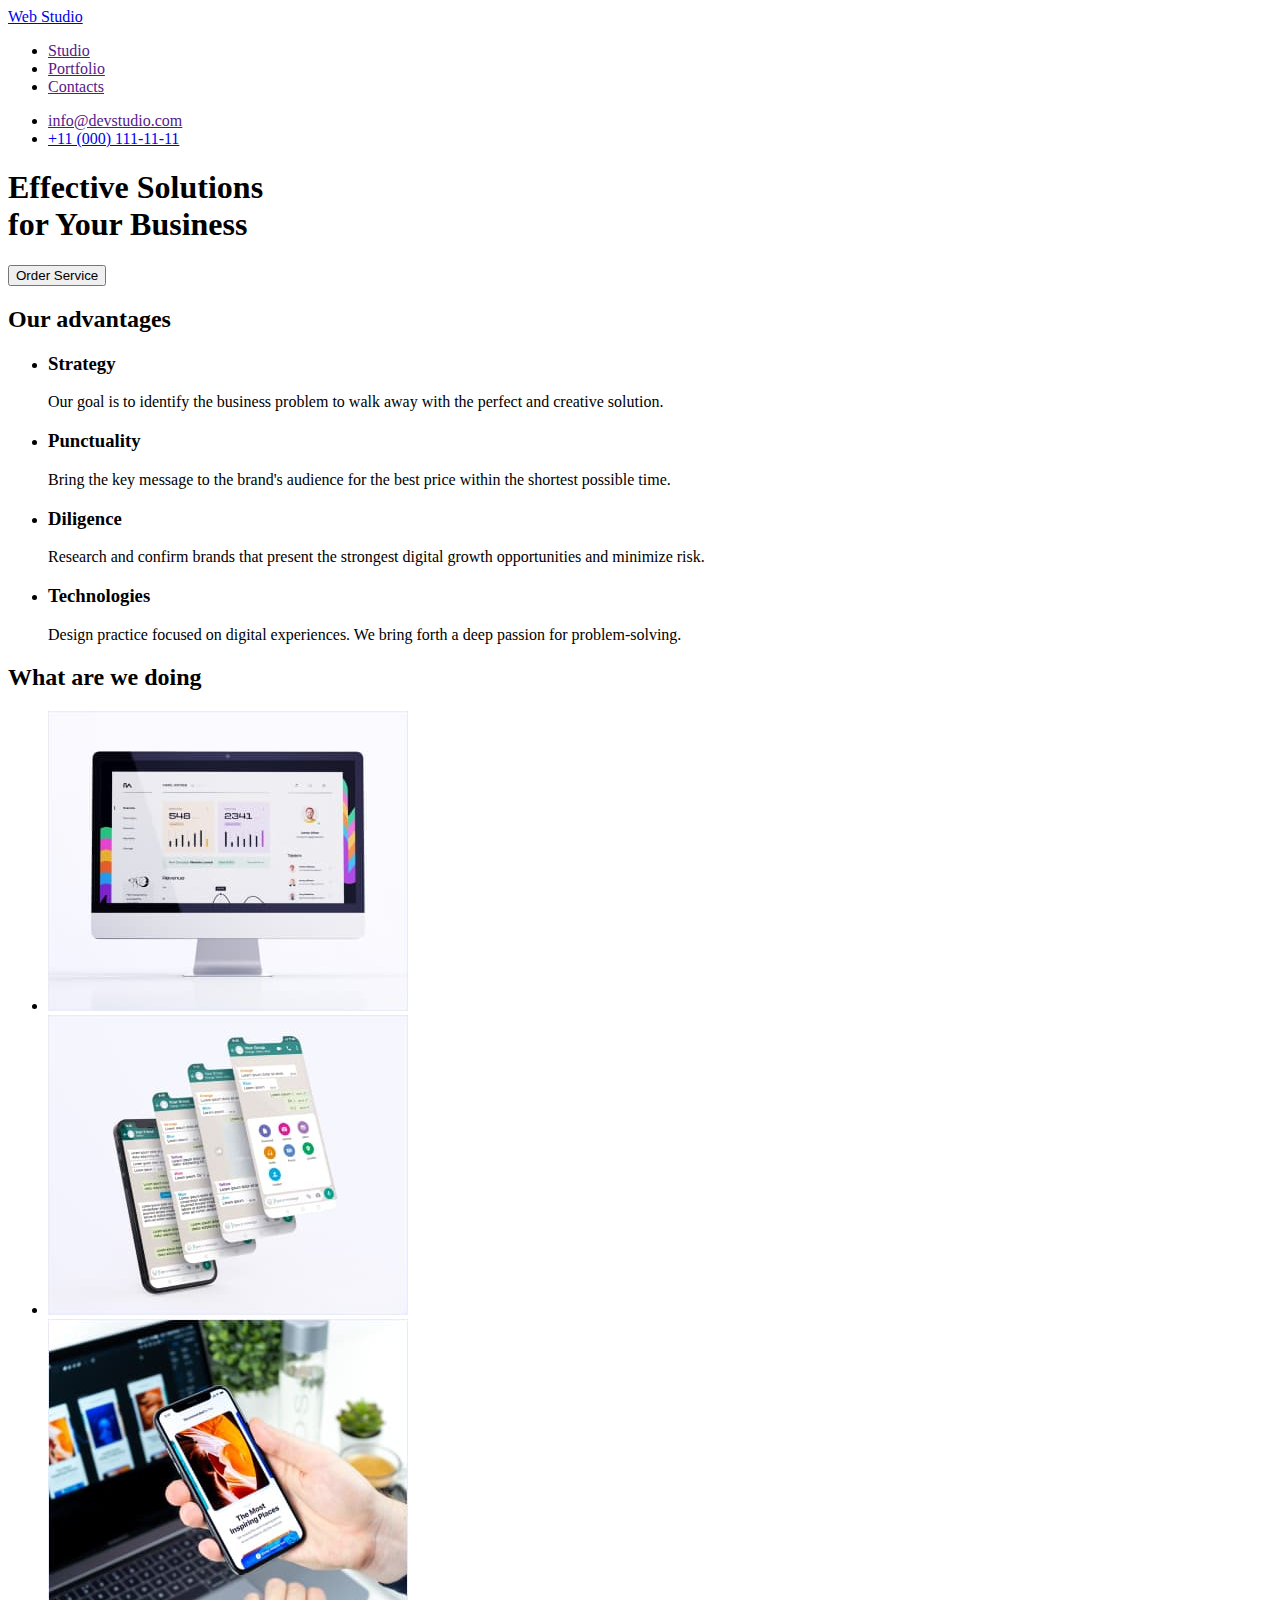
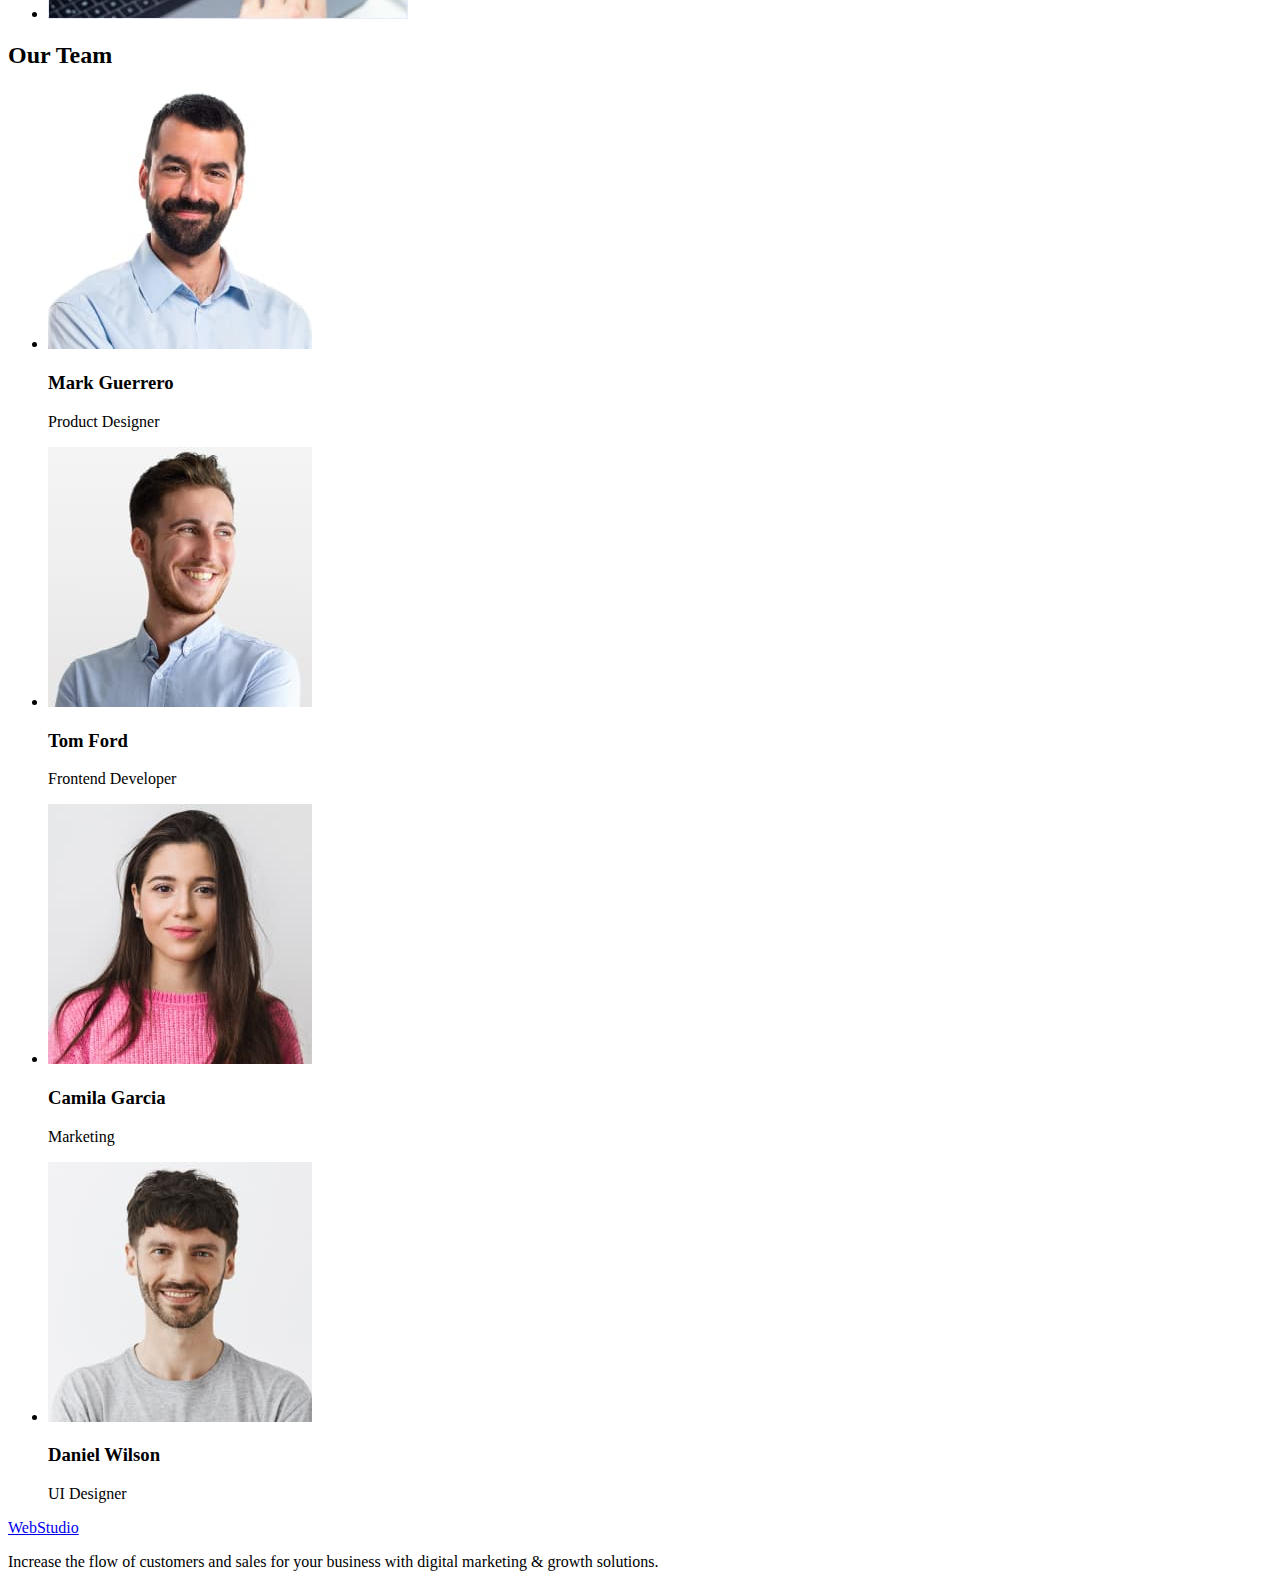
==== index.html @ 2de15fde "sumerry" ====
<!DOCTYPE html>
<html lang="en">
<head>
    <meta charset="UTF-8">
    <meta http-equiv="X-UA-Compatible" content="IE=edge">
    <meta name="viewport" content="width=device-width, initial-scale=1.0">
    <title>Document</title>
</head>
<body>
    <!--Шапка сайта-->
    <header>
        <nav>
            <a href="/">Web Studio</a>
            <ul>
                <li><a href="">Studio</a></li>
                <li><a href="">Portfolio</a></li>
                <li><a href="">Contacts</a></li>
            </ul>
        </nav>
            <ul>
                <li><a href="">info@devstudio.com</a></li>
                <li><a href="tel:+110001111111">+11 (000) 111-11-11</a></li>
            </ul>
    </header>
    <!--Герой-->
    <main>
        <section>
            <h1>Effective Solutions <br> for Your Business</h1>
            <button type="button">Order Service</button>
        </section>
            <!--Наші переваги-->
        <section>
            <h2>Our advantages</h2>
            <ul>
                <li>
                    <h3>Strategy</h3>
                    <p>Our goal is to identify the business
                    problem to walk away with the perfect and creative solution.</p>
                </li>
                <li>
                    <h3>Punctuality</h3>
                    <p>Bring the key message to the brand's audience for the best price within the shortest possible time.</p>
                </li>
                <li>
                    <h3>Diligence</h3>
                    <p>Research and confirm brands that present the strongest digital growth opportunities and minimize risk.</p>
                </li>
                <li>
                    <h3>Technologies</h3>
                    <p>Design practice focused on digital experiences. We bring forth a deep passion for problem-solving.</p>
                </li>
            </ul>
        </section>
        <!--Що ми робимо-->
        <section>
            <h2>What are we doing</h2>
            <ul>
                <li>
                    <a href=""><img src="./img/rectangle_1.jpg" alt="web site" width="360"></a>
                </li>
                <li>
                    <a href=""><img src="./img/rectangle_2.jpg" alt="mobile application" width="360"></a>    
                </li>
                <li>
                    <a href=""><img src="./img/rectangle_3.jpg" alt="website adaptation" width="360"></a>
                </li>
            </ul>
            
        </section>
        <!--Наша команда-->
        <section>
            <h2>Our Team</h2>
            <ul>
                <li>
                    <img src="./img/teamcard_1.jpg" alt="Mark Guerrero Product Designer" width="264">
                    <h3>Mark Guerrero</h3>
                    <p>Product Designer</p>
                </li>
                <li>
                    <img src="./img/teamcard_2.jpg" alt="Tom Ford Frontend Developer" width="264">
                    <h3>Tom Ford</h3>
                    <p>Frontend Developer</p>
                </li>
                <li>
                    <img src="./img/teamcard_3.jpg" alt="Camila Garcia Marketing" width="264">
                    <h3>Camila Garcia</h3>
                    <p>Marketing</p>
                </li>
                <li>
                    <img src="./img/teamcard_4.jpg" alt="Daniel Wilson UI Designer" width="264">
                    <h3>Daniel Wilson</h3>
                    <p>UI Designer</p>
                </li>
            </ul>
        </section>
    </main>
    <!--Футер-->
    <footer>
        <a href="/">WebStudio</a>
        <p>Increase the flow of customers and sales for your business with digital marketing & growth solutions.</p>
    </footer>
</body>
</html>
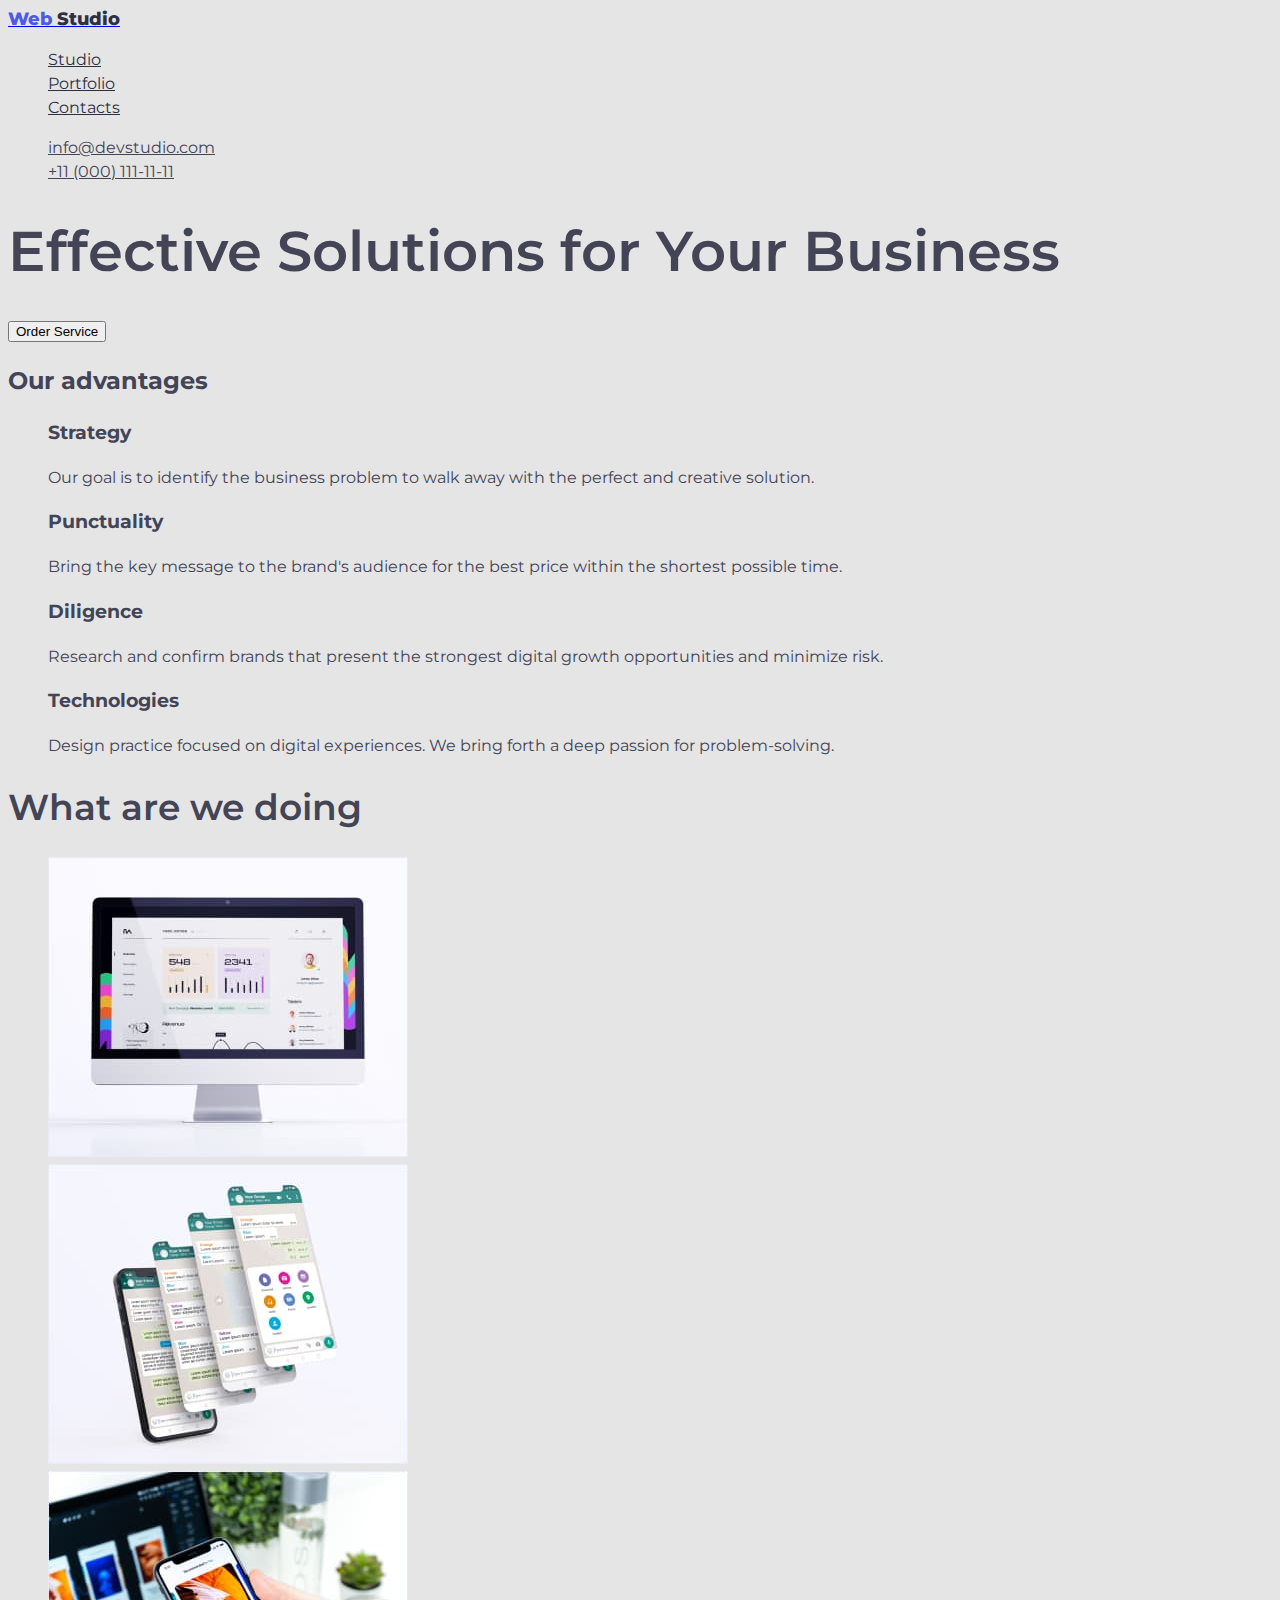
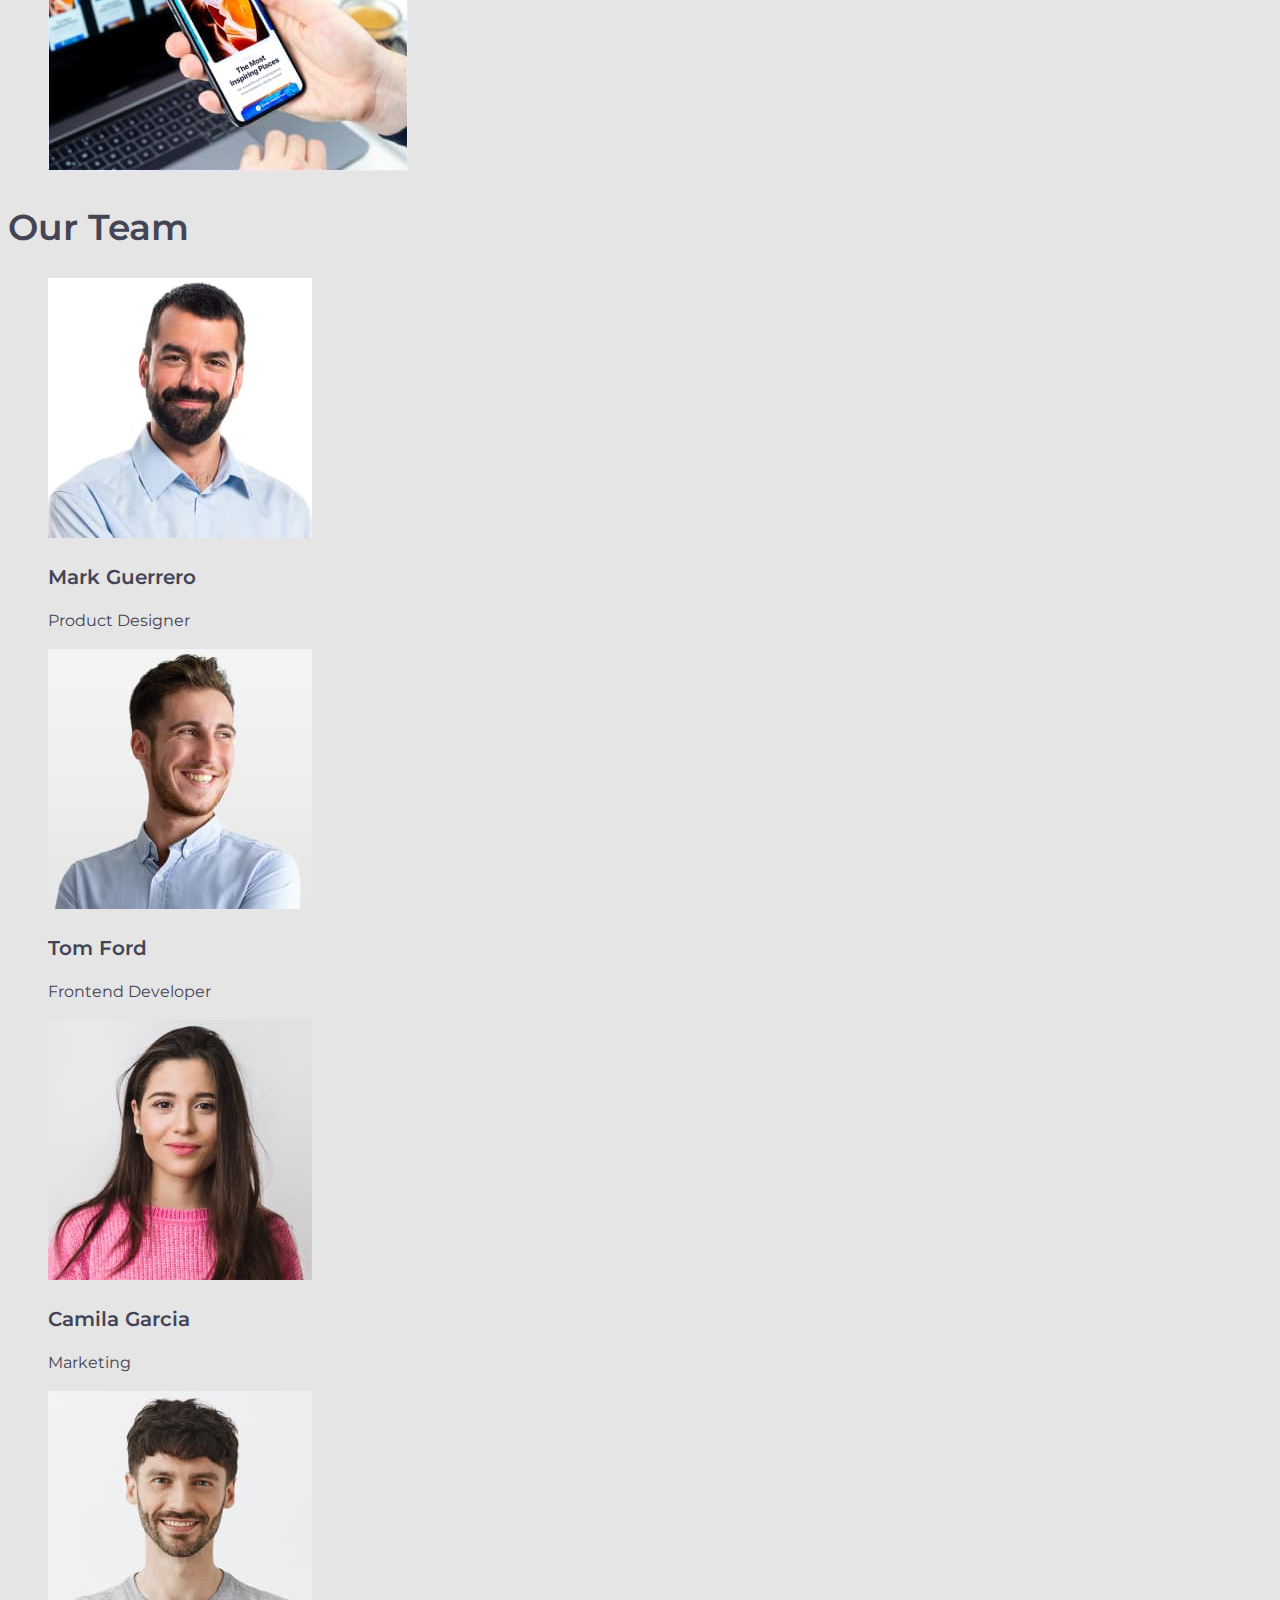
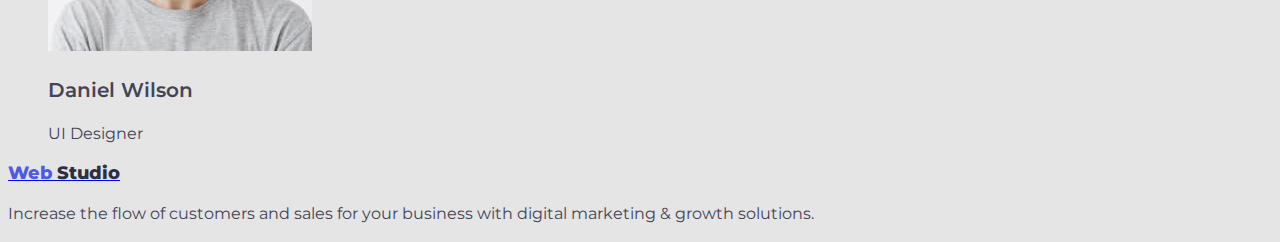
==== commit 76d6b087: "Finish" ====
--- a/index.html
+++ b/index.html
@@ -5,28 +5,36 @@
     <meta http-equiv="X-UA-Compatible" content="IE=edge">
     <meta name="viewport" content="width=device-width, initial-scale=1.0">
     <title>Document</title>
+    <link rel="preconnect" href="https://fonts.googleapis.com">
+    <link rel="preconnect" href="https://fonts.gstatic.com" crossorigin>
+    <link href="https://fonts.googleapis.com/css2?family=Montserrat:ital,wght@0,500;0,600;1,400&display=swap" rel="stylesheet">
+    <link rel="stylesheet" href="./css/styles.css"/>
+    
 </head>
-<body>
+<body class="page">
     <!--Шапка сайта-->
     <header>
         <nav>
-            <a href="/">Web Studio</a>
-            <ul>
-                <li><a href="">Studio</a></li>
-                <li><a href="">Portfolio</a></li>
-                <li><a href="">Contacts</a></li>
+            <a href="index.html">
+                <span class="logo-accent">Web</span>
+                <span class="logo">Studio</span>
+            </a>
+            <ul class="site-nav list">
+                <li><a href="" class="link">Studio</a></li>
+                <li><a href="./portfolio.html" class="link">Portfolio</a></li>
+                <li><a href="" class="link">Contacts</a></li>
             </ul>
         </nav>
-            <ul>
-                <li><a href="">info@devstudio.com</a></li>
-                <li><a href="tel:+110001111111">+11 (000) 111-11-11</a></li>
+            <ul class="auth-nav list">
+                <li><a href="" class="link">info@devstudio.com</a></li>
+                <li><a href="tel:+110001111111" class="link">+11 (000) 111-11-11</a></li>
             </ul>
     </header>
     <!--Герой-->
     <main>
         <section>
-            <h1>Effective Solutions <br> for Your Business</h1>
-            <button type="button">Order Service</button>
+            <h1 class="heading">Effective Solutions for Your Business</h1>
+            <button class="button" type="button">Order Service</button>
         </section>
             <!--Наші переваги-->
         <section>
@@ -53,7 +61,7 @@
         </section>
         <!--Що ми робимо-->
         <section>
-            <h2>What are we doing</h2>
+            <h2 class="second-heading">What are we doing</h2>
             <ul>
                 <li>
                     <a href=""><img src="./img/rectangle_1.jpg" alt="web site" width="360"></a>
@@ -69,26 +77,26 @@
         </section>
         <!--Наша команда-->
         <section>
-            <h2>Our Team</h2>
+            <h2 class="second-heading">Our Team</h2>
             <ul>
                 <li>
                     <img src="./img/teamcard_1.jpg" alt="Mark Guerrero Product Designer" width="264">
-                    <h3>Mark Guerrero</h3>
+                    <h3 class="third-heading">Mark Guerrero</h3>
                     <p>Product Designer</p>
                 </li>
                 <li>
                     <img src="./img/teamcard_2.jpg" alt="Tom Ford Frontend Developer" width="264">
-                    <h3>Tom Ford</h3>
+                    <h3 class="third-heading">Tom Ford</h3>
                     <p>Frontend Developer</p>
                 </li>
                 <li>
                     <img src="./img/teamcard_3.jpg" alt="Camila Garcia Marketing" width="264">
-                    <h3>Camila Garcia</h3>
+                    <h3 class="third-heading">Camila Garcia</h3>
                     <p>Marketing</p>
                 </li>
                 <li>
                     <img src="./img/teamcard_4.jpg" alt="Daniel Wilson UI Designer" width="264">
-                    <h3>Daniel Wilson</h3>
+                    <h3 class="third-heading">Daniel Wilson</h3>
                     <p>UI Designer</p>
                 </li>
             </ul>
@@ -96,7 +104,10 @@
     </main>
     <!--Футер-->
     <footer>
-        <a href="/">WebStudio</a>
+        <a href="index.html">
+            <span class="logo-futer-accent">Web</span>
+            <span class="logo-futer">Studio</span>
+        </a>
         <p>Increase the flow of customers and sales for your business with digital marketing & growth solutions.</p>
     </footer>
 </body>
--- a/css/styles.css
+++ b/css/styles.css
@@ -0,0 +1,98 @@
+
+/* основний колір тексту #434455 */
+/* додатковий колір шрифту #2E2F42  */
+/* акцентний колір #4D5AE5 */
+/* білий #FFFFFF */
+/* backgraund #E5E5E5 */
+
+:root{
+    --primery-text-color: #434455;
+    --title-text-color: #2E2F42;
+    --accent-color: #4D5AE5;
+    --primery-white-color: #FFFFFF;
+}
+
+
+.page{
+    background-color: #E5E5E5;
+    color: #434455;
+    font-family: 'Montserrat', 'Roboto', sans-serif;
+    font-weight: 400;
+    font-size: 16px;
+    line-height: 1.5;
+}
+
+ul{
+    list-style: none;
+}
+.logo-accent{
+    color: #4D5AE5;
+    font-weight: 800;
+    font-size: 18px;
+    line-height: 1.33;
+}
+.logo{
+    color: var(--title-text-color);
+    font-weight: 800;
+    font-size: 18px;    
+    line-height: 1.33;
+}
+
+/* site-nav */
+
+.site-nav a {
+    color: var(--title-text-color);
+}
+.site-nav .link:hover, .site-nav.focus {
+    color: var(--accent-color);
+}
+.auth-nav a {
+    color: var(--primery-text-color);
+}   
+.auth-nav .link:hover, .link:focus {
+    color: var(--accent-color);
+}
+
+.site-nav
+.link:hover, .link:focus {
+    color: var(--accent-color);
+}
+.button{
+    cursor: pointer;
+}
+
+.button:hover, button:focus{
+    color: var(--accent-color);
+}
+
+.heading{
+    font-weight: 600;
+    font-size: 56px;
+    line-height: 1.07;
+}
+.second-heading{
+    font-weight: 600;
+    font-size: 36px;
+    line-height: 1.1;
+}
+
+.third-heading{
+    font-weight: 600;
+    font-size: 20px;
+    line-height: 1.2;  
+}
+.logo-futer{
+    color: var(--title-text-color);
+    font-weight: 800;
+    font-size: 18px;    
+    line-height: 1.17;
+}
+.logo-futer-accent{
+    color: #4D5AE5;
+    font-weight: 800;
+    font-size: 18px;    
+    line-height: 1.17;
+}
+
+
+    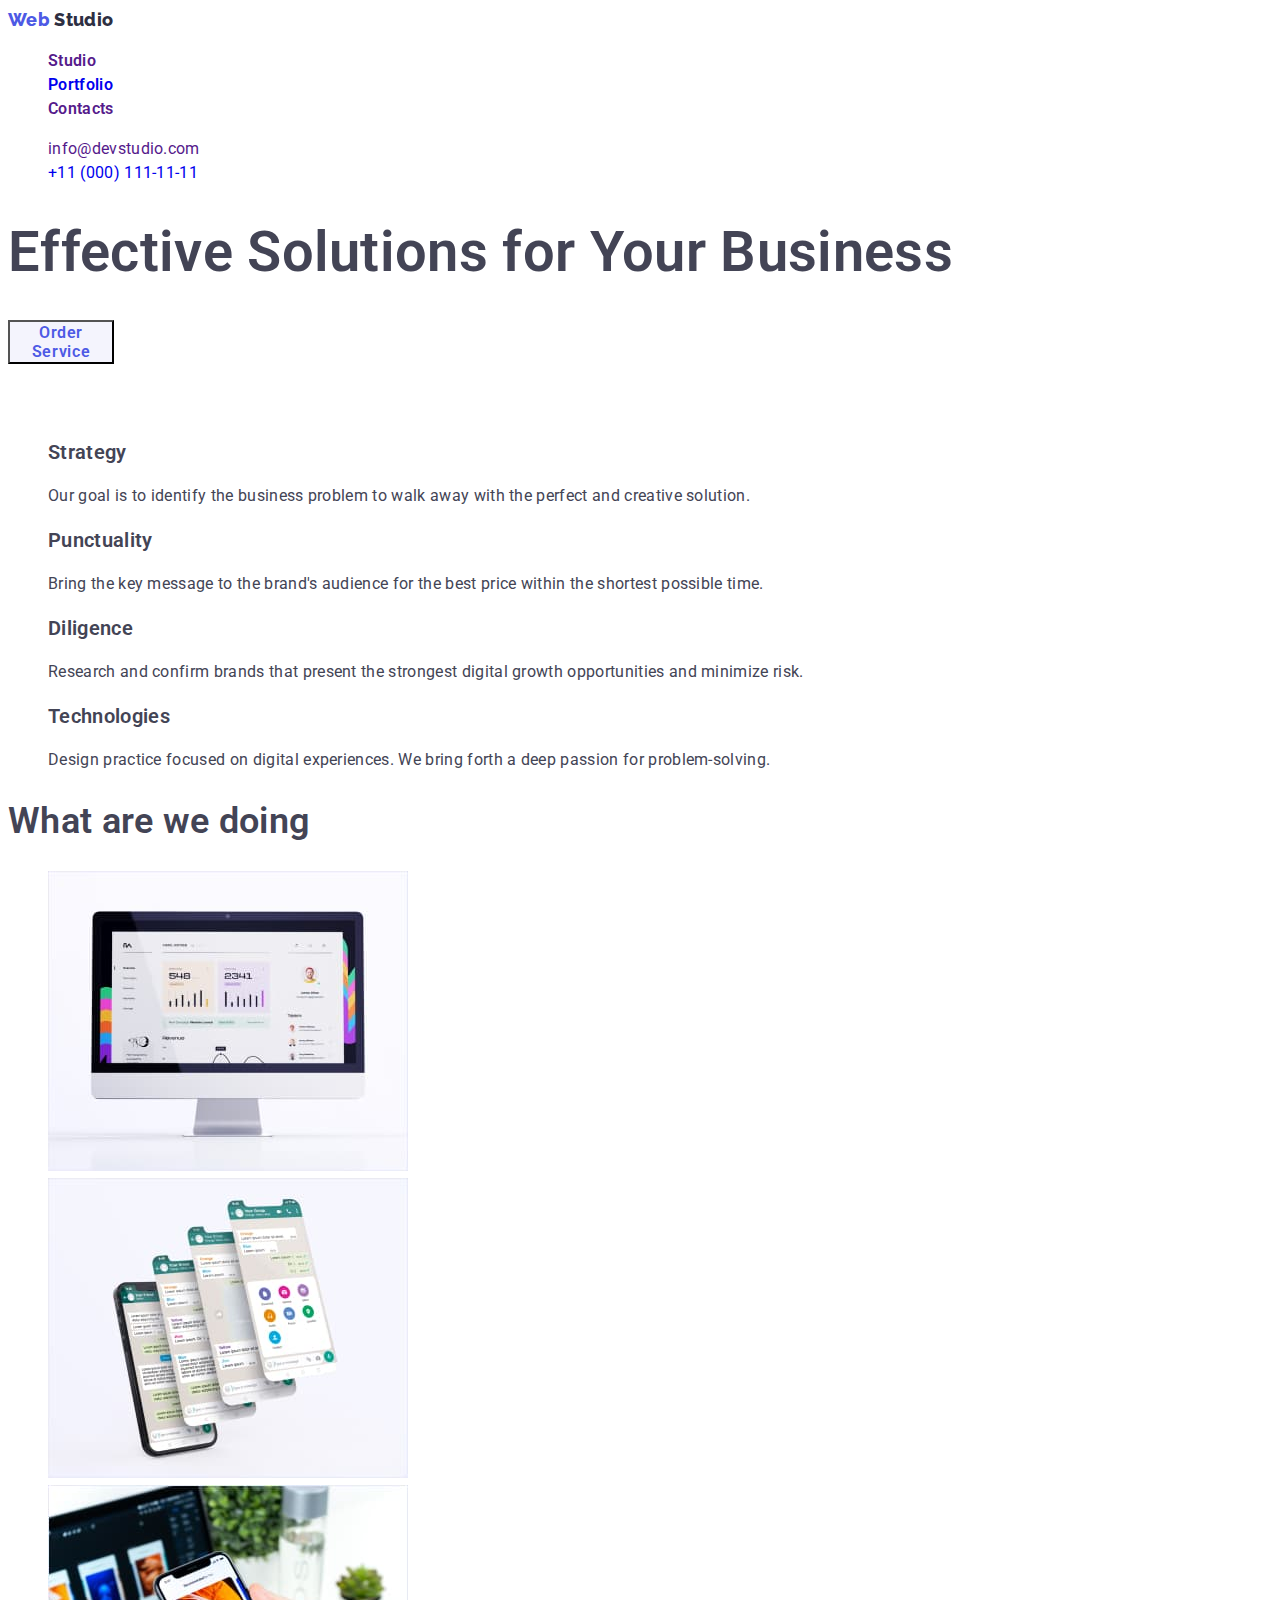
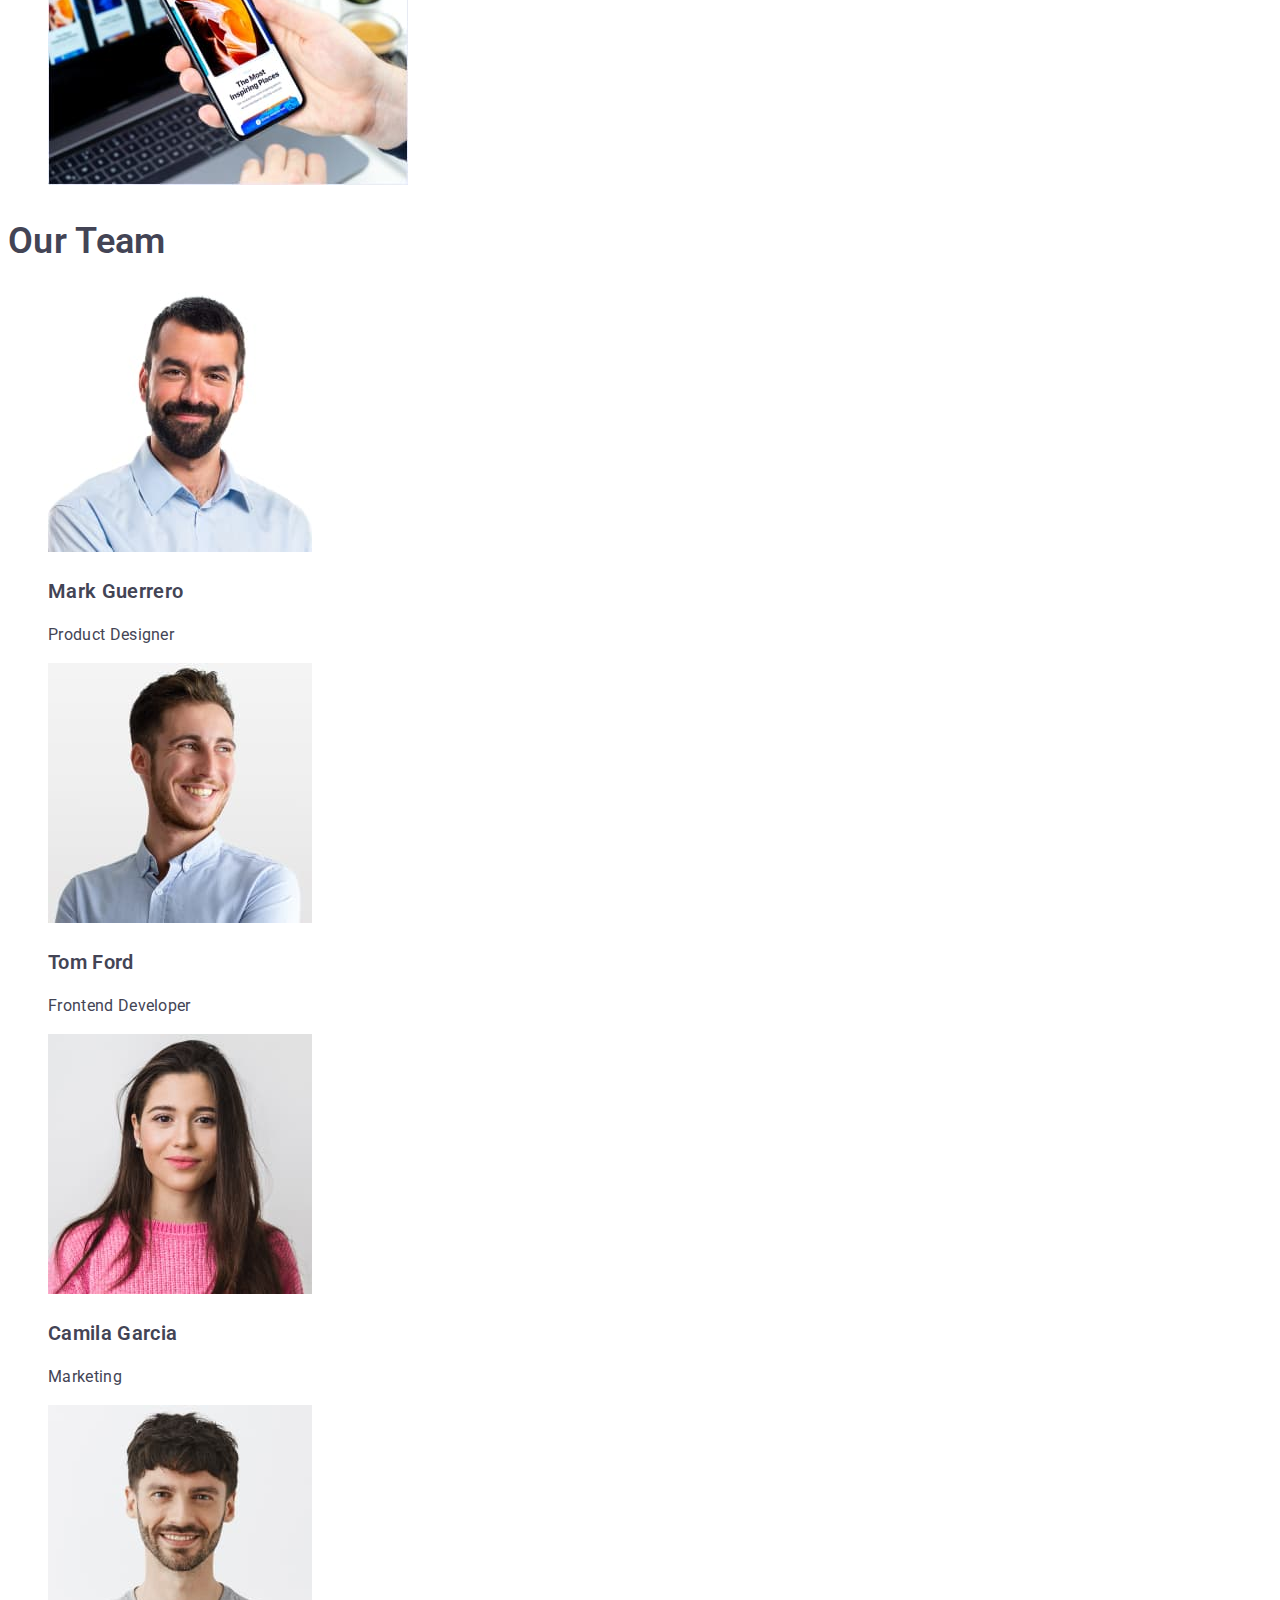
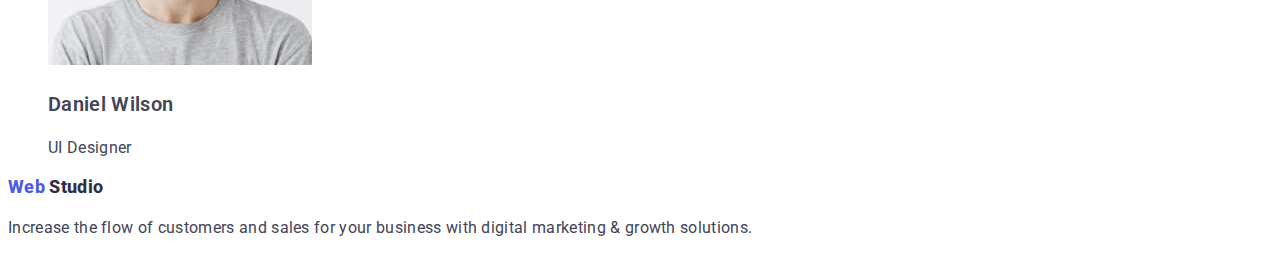
==== commit 18d4d2b5: "summary" ====
--- a/index.html
+++ b/index.html
@@ -7,15 +7,15 @@
     <title>Document</title>
     <link rel="preconnect" href="https://fonts.googleapis.com">
     <link rel="preconnect" href="https://fonts.gstatic.com" crossorigin>
-    <link href="https://fonts.googleapis.com/css2?family=Montserrat:ital,wght@0,500;0,600;1,400&display=swap" rel="stylesheet">
+    <link href="https://fonts.googleapis.com/css2?family=Montserrat:wght@500;600&family=Raleway:wght@700&family=Roboto:wght@400;500;700;900&display=swap" rel="stylesheet">
     <link rel="stylesheet" href="./css/styles.css"/>
     
 </head>
-<body class="page">
+<body>
     <!--Шапка сайта-->
     <header>
         <nav>
-            <a href="index.html">
+            <a class="link" href="index.html">
                 <span class="logo-accent">Web</span>
                 <span class="logo">Studio</span>
             </a>
@@ -38,23 +38,23 @@
         </section>
             <!--Наші переваги-->
         <section>
-            <h2>Our advantages</h2>
+            <h2 class="header-none">Our advantages</h2>
             <ul>
                 <li>
-                    <h3>Strategy</h3>
+                    <h3 class="third-heading">Strategy</h3>
                     <p>Our goal is to identify the business
                     problem to walk away with the perfect and creative solution.</p>
                 </li>
                 <li>
-                    <h3>Punctuality</h3>
+                    <h3 class="third-heading">Punctuality</h3>
                     <p>Bring the key message to the brand's audience for the best price within the shortest possible time.</p>
                 </li>
                 <li>
-                    <h3>Diligence</h3>
+                    <h3 class="third-heading">Diligence</h3>
                     <p>Research and confirm brands that present the strongest digital growth opportunities and minimize risk.</p>
                 </li>
                 <li>
-                    <h3>Technologies</h3>
+                    <h3 class="third-heading">Technologies</h3>
                     <p>Design practice focused on digital experiences. We bring forth a deep passion for problem-solving.</p>
                 </li>
             </ul>
@@ -104,7 +104,7 @@
     </main>
     <!--Футер-->
     <footer>
-        <a href="index.html">
+        <a class="link" href="index.html">
             <span class="logo-futer-accent">Web</span>
             <span class="logo-futer">Studio</span>
         </a>
--- a/css/styles.css
+++ b/css/styles.css
@@ -12,58 +12,82 @@
     --primery-white-color: #FFFFFF;
 }
 
-
-.page{
-    background-color: #E5E5E5;
-    color: #434455;
-    font-family: 'Montserrat', 'Roboto', sans-serif;
+body{
+    background-color: var(--primery-white-color);
+    color: var(--primery-text-color);
+    font-family: Raleway, sans-serif;
+    font-family: 'Roboto', 'Raleway', 'Montserrat', sans-serif;
     font-weight: 400;
     font-size: 16px;
     line-height: 1.5;
+    letter-spacing: 0.02em;
 }
+.header-none{
+    visibility: hidden;
+    }
 
 ul{
     list-style: none;
 }
 .logo-accent{
-    color: #4D5AE5;
+    color: var(--accent-color);
+    font-family: 'Raleway', sans-serif;
     font-weight: 800;
     font-size: 18px;
     line-height: 1.33;
 }
 .logo{
     color: var(--title-text-color);
+    font-family: 'Raleway', sans-serif;
     font-weight: 800;
     font-size: 18px;    
     line-height: 1.33;
 }
 
+.list, .link{
+    text-decoration: none;
+    }
+
 /* site-nav */
-
-.site-nav a {
-    color: var(--title-text-color);
-}
-.site-nav .link:hover, .site-nav.focus {
-    color: var(--accent-color);
-}
-.auth-nav a {
-    color: var(--primery-text-color);
-}   
-.auth-nav .link:hover, .link:focus {
-    color: var(--accent-color);
+.site-nav{
+font-weight: 600;
 }
 
 .site-nav
+.link:hover, .site-nav .link-focus {
+    color: var(--primery-text-color);
+    }
+
+.auth-nav
 .link:hover, .link:focus {
-    color: var(--accent-color);
+    color: var(--primery-text-color);
 }
+
+/* Button */
+
 .button{
-    cursor: pointer;
+background: #F4F4FD;
+width: 106px;
+font-family: 'Roboto';
+font-style: normal;
+font-weight: 600;
+font-size: 16px;
+line-height: 1.19;
+display: flex;
+align-items: center;
+letter-spacing: 0.04em;
+color: var(--accent-color);
 }
 
 .button:hover, button:focus{
-    color: var(--accent-color);
+    cursor: pointer;
+    color: var(--primery-white-color);
+    background: var(--accent-color);
+    
 }
+
+/* text body */
+
 
 .heading{
     font-weight: 600;
@@ -81,6 +105,9 @@
     font-size: 20px;
     line-height: 1.2;  
 }
+
+/* futer */
+
 .logo-futer{
     color: var(--title-text-color);
     font-weight: 800;
@@ -88,7 +115,7 @@
     line-height: 1.17;
 }
 .logo-futer-accent{
-    color: #4D5AE5;
+    color: var(--accent-color);
     font-weight: 800;
     font-size: 18px;    
     line-height: 1.17;
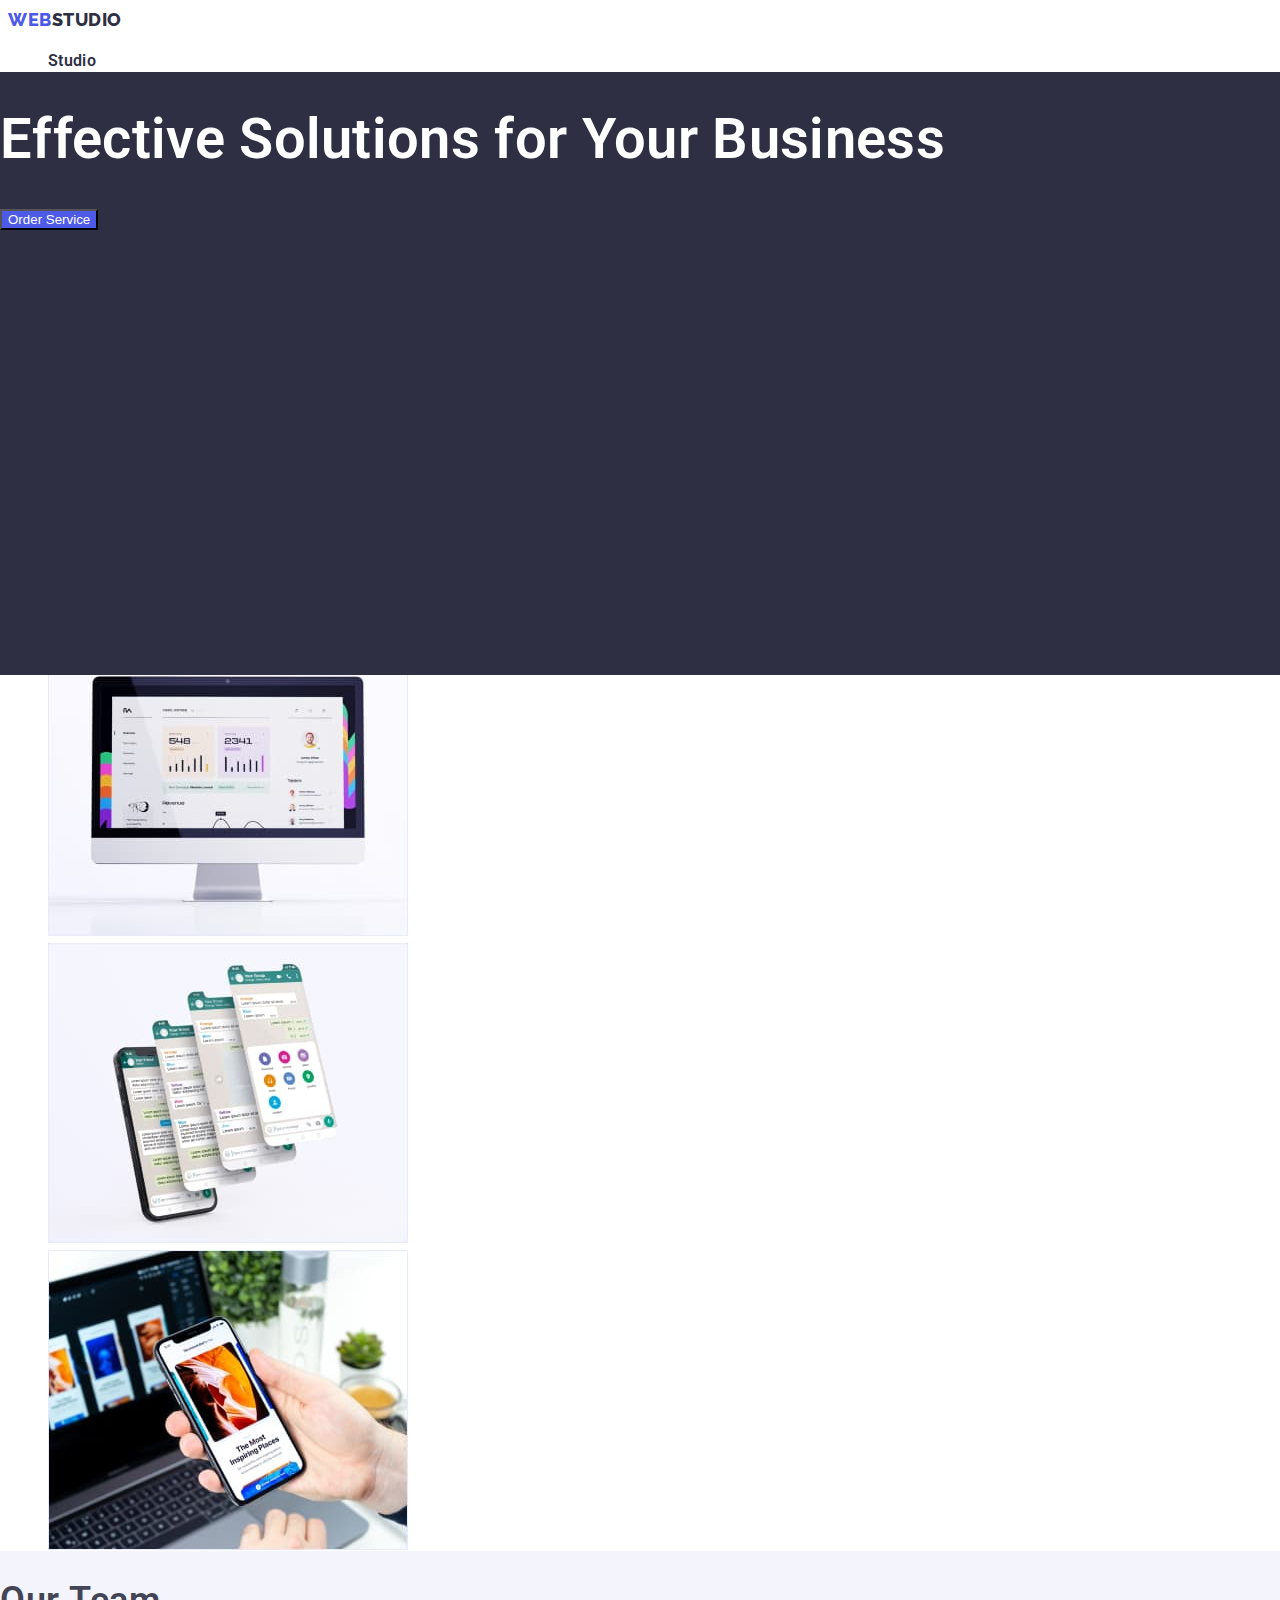
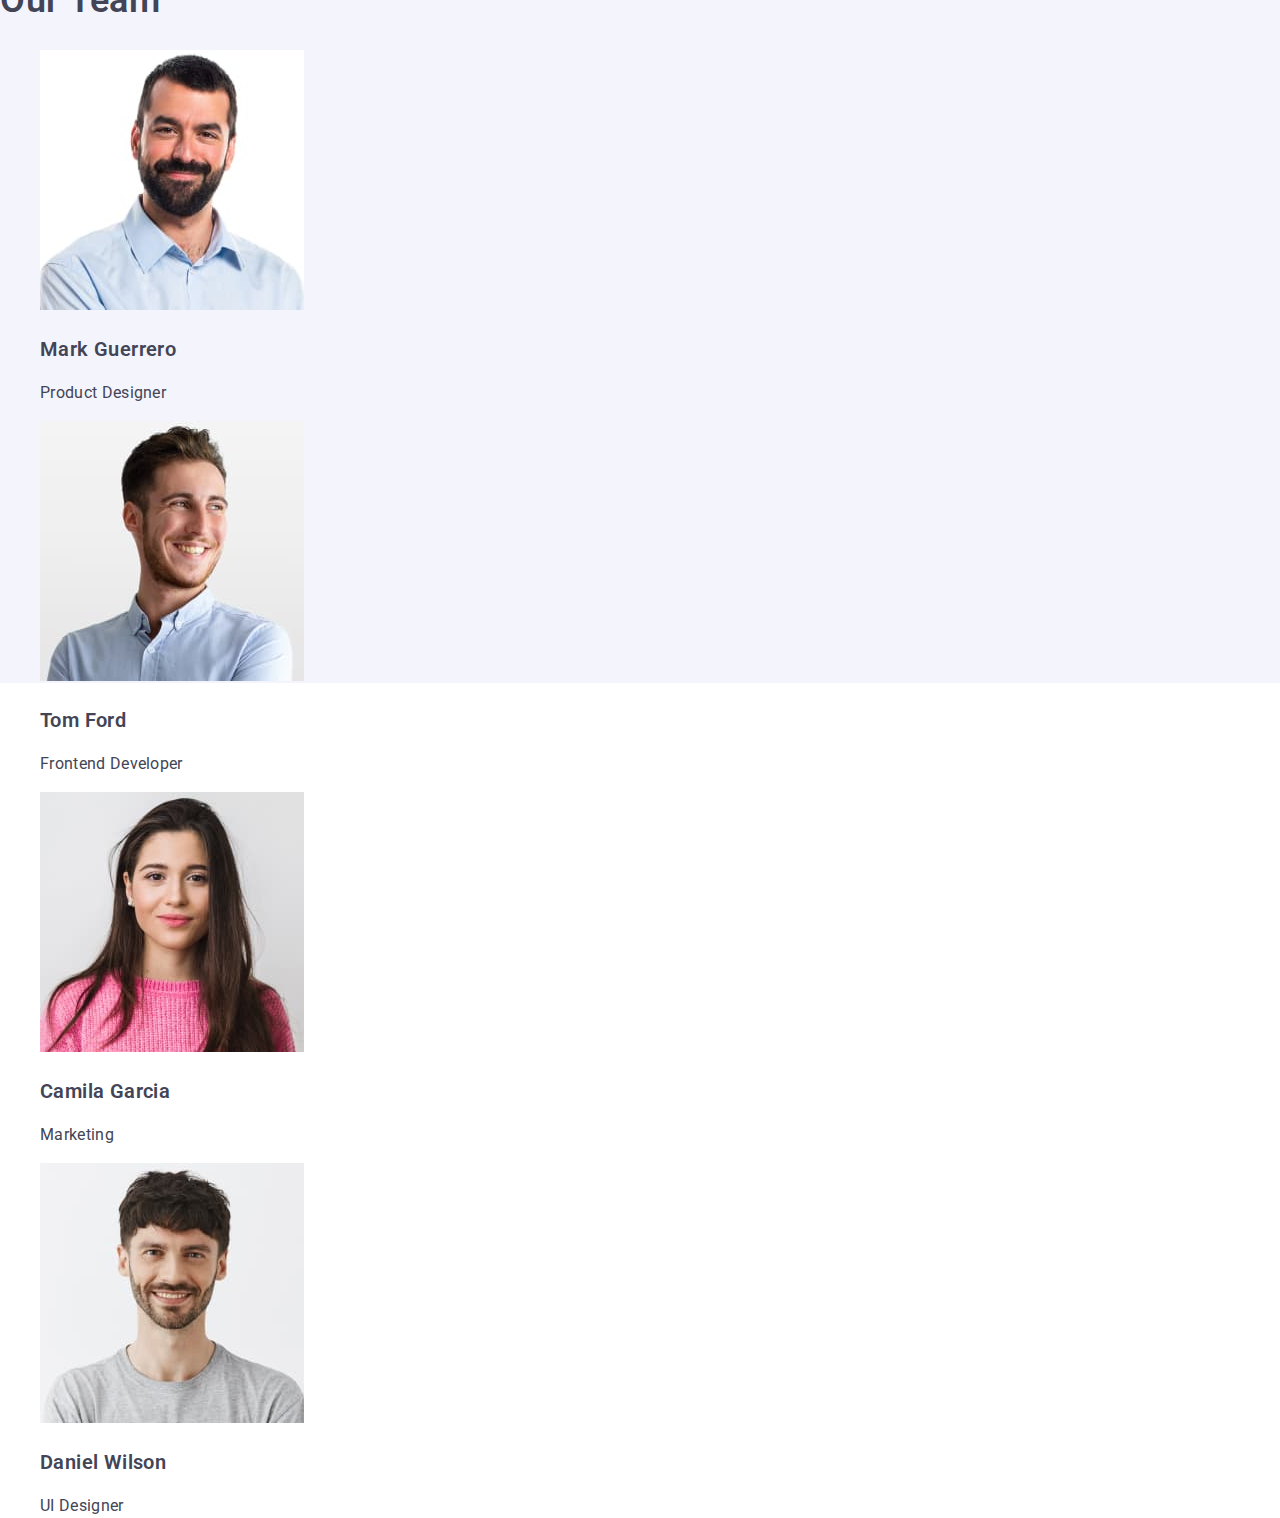
==== commit ecfe8dfe: "summary" ====
--- a/index.html
+++ b/index.html
@@ -16,8 +16,7 @@
     <header>
         <nav>
             <a class="link" href="index.html">
-                <span class="logo-accent">Web</span>
-                <span class="logo">Studio</span>
+                <span class="logo-accent">Web</span><span class="logo">Studio</span>
             </a>
             <ul class="site-nav list">
                 <li><a href="" class="link">Studio</a></li>
@@ -27,18 +26,18 @@
         </nav>
             <ul class="auth-nav list">
                 <li><a href="" class="link">info@devstudio.com</a></li>
-                <li><a href="tel:+110001111111" class="link">+11 (000) 111-11-11</a></li>
+                <li><a href="" class="link">+11 (000) 111-11-11</a></li>
             </ul>
     </header>
     <!--Герой-->
     <main>
-        <section>
+        <section class="hero">
             <h1 class="heading">Effective Solutions for Your Business</h1>
-            <button class="button" type="button">Order Service</button>
+            <button class="button-hero" type="button">Order Service</button>
         </section>
             <!--Наші переваги-->
         <section>
-            <h2 class="header-none">Our advantages</h2>
+            <h2 class="visually-hidden">Our advantages</h2>
             <ul>
                 <li>
                     <h3 class="third-heading">Strategy</h3>
@@ -76,25 +75,25 @@
             
         </section>
         <!--Наша команда-->
-        <section>
+        <section class="team">
             <h2 class="second-heading">Our Team</h2>
             <ul>
-                <li>
+                <li class="team-card">
                     <img src="./img/teamcard_1.jpg" alt="Mark Guerrero Product Designer" width="264">
                     <h3 class="third-heading">Mark Guerrero</h3>
                     <p>Product Designer</p>
                 </li>
-                <li>
+                <li class="team-card">
                     <img src="./img/teamcard_2.jpg" alt="Tom Ford Frontend Developer" width="264">
                     <h3 class="third-heading">Tom Ford</h3>
                     <p>Frontend Developer</p>
                 </li>
-                <li>
+                <li class="team-card">
                     <img src="./img/teamcard_3.jpg" alt="Camila Garcia Marketing" width="264">
                     <h3 class="third-heading">Camila Garcia</h3>
                     <p>Marketing</p>
                 </li>
-                <li>
+                <li class="team-card">
                     <img src="./img/teamcard_4.jpg" alt="Daniel Wilson UI Designer" width="264">
                     <h3 class="third-heading">Daniel Wilson</h3>
                     <p>UI Designer</p>
@@ -105,8 +104,7 @@
     <!--Футер-->
     <footer>
         <a class="link" href="index.html">
-            <span class="logo-futer-accent">Web</span>
-            <span class="logo-futer">Studio</span>
+            <span class="logo-futer-accent">Web</span><span class="logo-futer">Studio</span>
         </a>
         <p>Increase the flow of customers and sales for your business with digital marketing & growth solutions.</p>
     </footer>
--- a/css/styles.css
+++ b/css/styles.css
@@ -15,59 +15,85 @@
 body{
     background-color: var(--primery-white-color);
     color: var(--primery-text-color);
-    font-family: Raleway, sans-serif;
     font-family: 'Roboto', 'Raleway', 'Montserrat', sans-serif;
     font-weight: 400;
     font-size: 16px;
     line-height: 1.5;
     letter-spacing: 0.02em;
 }
-.header-none{
-    visibility: hidden;
-    }
 
-ul{
-    list-style: none;
-}
-.logo-accent{
+.logo-accent {
     color: var(--accent-color);
     font-family: 'Raleway', sans-serif;
     font-weight: 800;
     font-size: 18px;
     line-height: 1.33;
+    text-transform: uppercase;
+    letter-spacing: 0.03em;
 }
+
 .logo{
     color: var(--title-text-color);
     font-family: 'Raleway', sans-serif;
     font-weight: 800;
     font-size: 18px;    
     line-height: 1.33;
+    text-transform: uppercase;
+    letter-spacing: 0.03em;
 }
 
-.list, .link{
+.visually-hidden {
+    position: absolute;
+    white-space: nowrap;
+    width: 1px;
+    height: 1px;
+    overflow: hidden;
+    border: 0;
+    padding: 0;
+    clip: rect(0 0 0 0);
+    clip-path: inset(50%);
+    margin: -1px;
+} 
+
+ul {
+    list-style: none;
+}
+
+.link {
+    color: var(--title-text-color);
+}
+
+/* site-nav */
+
+.list, .link {
     text-decoration: none;
     }
 
-/* site-nav */
-.site-nav{
+.site-nav {
 font-weight: 600;
 }
 
-.site-nav
-.link:hover, .site-nav .link-focus {
+.site-nav .link:hover, .site-nav .linkfocus {
     color: var(--primery-text-color);
-    }
+}
 
-.auth-nav
-.link:hover, .link:focus {
+.auth-nav .link:hover, .auth-nav .link:focus {
     color: var(--primery-text-color);
+}
+
+.hero {
+    background-color: var(--title-text-color);
+    position: absolute;
+    width: 1440px;
+    height: 603px;
+    left: 0px;
+    top: 72px;
 }
 
 /* Button */
 
-.button{
+.button {
 background: #F4F4FD;
-width: 106px;
 font-family: 'Roboto';
 font-style: normal;
 font-weight: 600;
@@ -79,47 +105,83 @@
 color: var(--accent-color);
 }
 
-.button:hover, button:focus{
+.button:hover, button:focus {
     cursor: pointer;
     color: var(--primery-white-color);
     background: var(--accent-color);
     
 }
 
+.button-hero {
+    color: var(--primery-white-color);
+    background-color: var(--accent-color);
+}
+
+.button-hero:hover, .button-hero:focus {
+    cursor: pointer;
+}
+
 /* text body */
 
 
-.heading{
+.heading {
     font-weight: 600;
     font-size: 56px;
     line-height: 1.07;
+    color: var(--primery-white-color);
 }
-.second-heading{
+.second-heading {
     font-weight: 600;
     font-size: 36px;
     line-height: 1.1;
+    letter-spacing: 0.02em;
 }
 
-.third-heading{
+.third-heading {
     font-weight: 600;
     font-size: 20px;
     line-height: 1.2;  
+    letter-spacing: 0.02em;
+
+}
+
+.team {
+    background-color: #F4F4FD;
+    position: absolute;
+    width: 1440px;
+    height: 732px;
+    left: 0px;
+    top: 1551px;
+}
+
+.team-card {
+    laptop-presenting-something.jpg);
+mix-blend-mode: normal;
+flex: none;
+order: 0;
+flex-grow: 0;
+    
 }
 
 /* futer */
 
-.logo-futer{
+.logo-futer {
     color: var(--title-text-color);
+    font-family: 'Raleway', sans-serif;
     font-weight: 800;
     font-size: 18px;    
     line-height: 1.17;
+    text-transform: uppercase;
+    letter-spacing: 0.03em;
+    
 }
-.logo-futer-accent{
+.logo-futer-accent {
     color: var(--accent-color);
+    font-family: 'Raleway', sans-serif;
     font-weight: 800;
     font-size: 18px;    
     line-height: 1.17;
+    text-transform: uppercase;
+    letter-spacing: 0.03em;
 }
-
-
-    +    
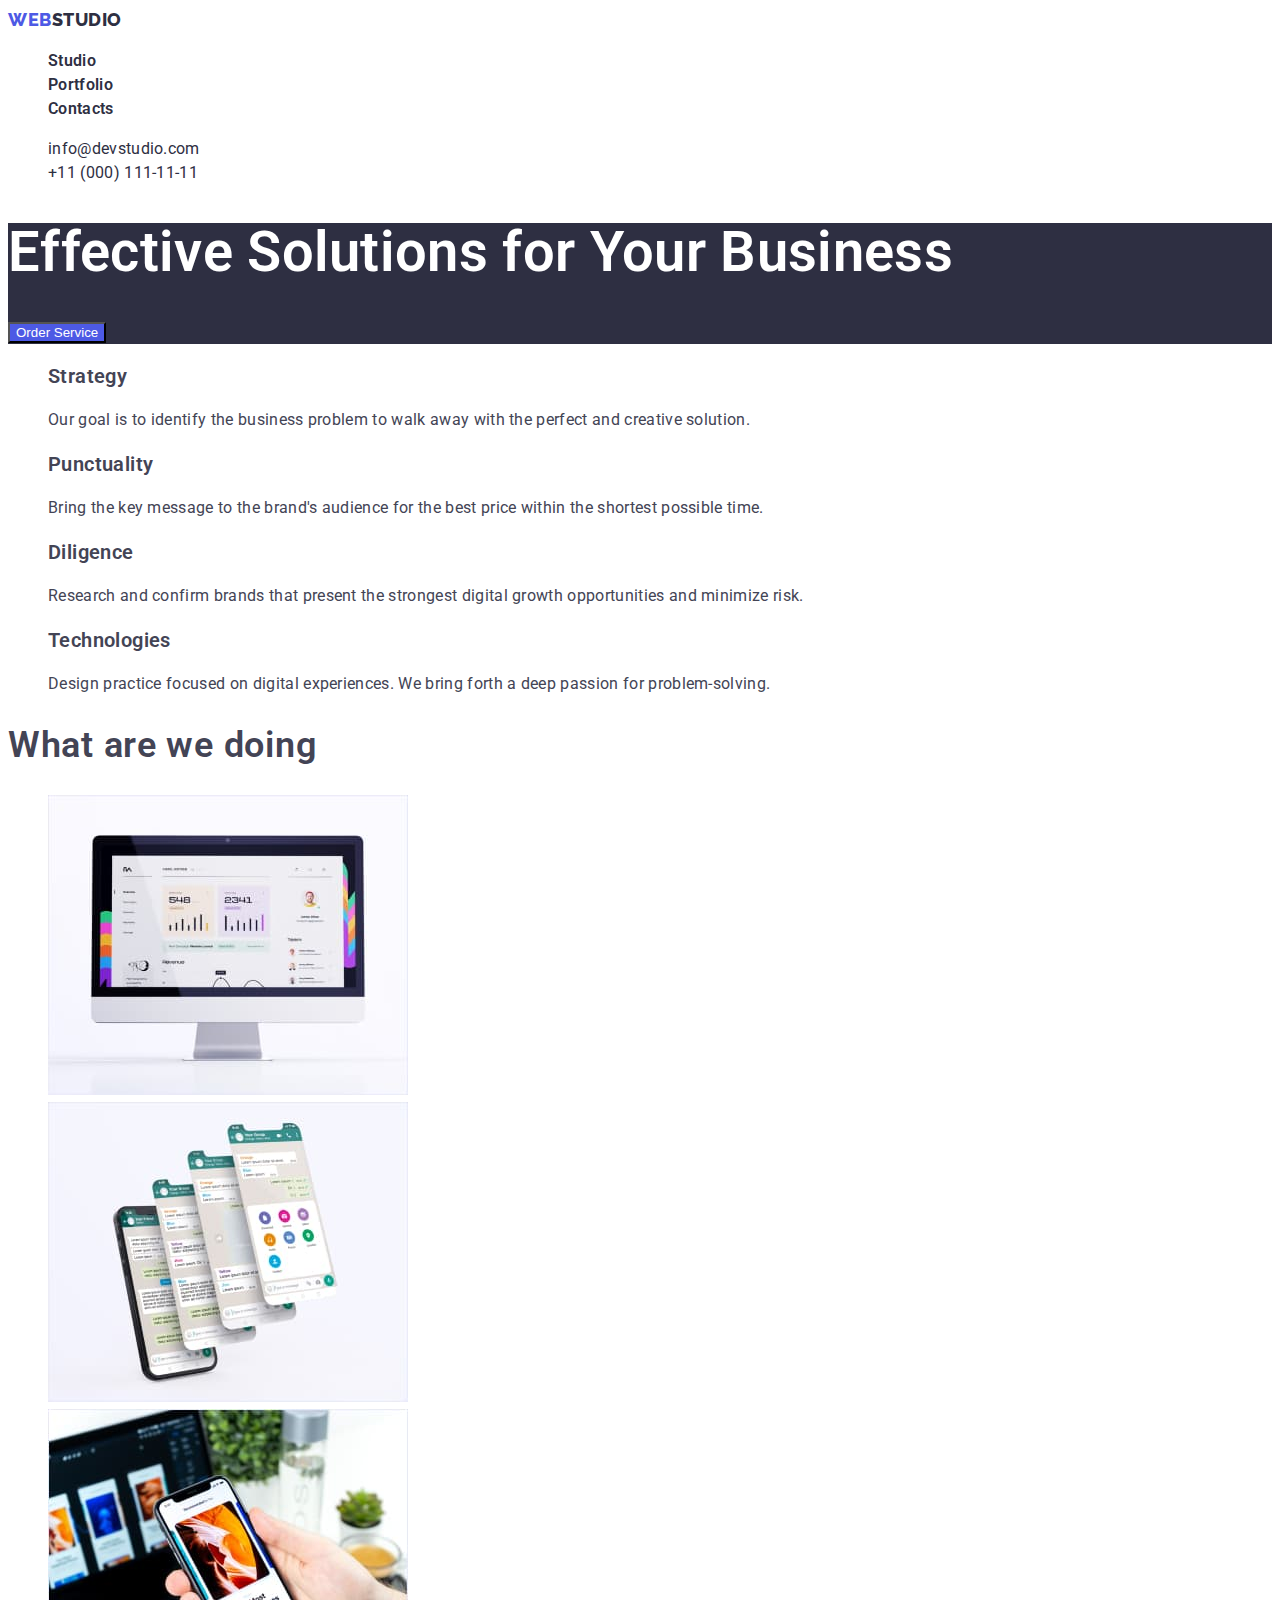
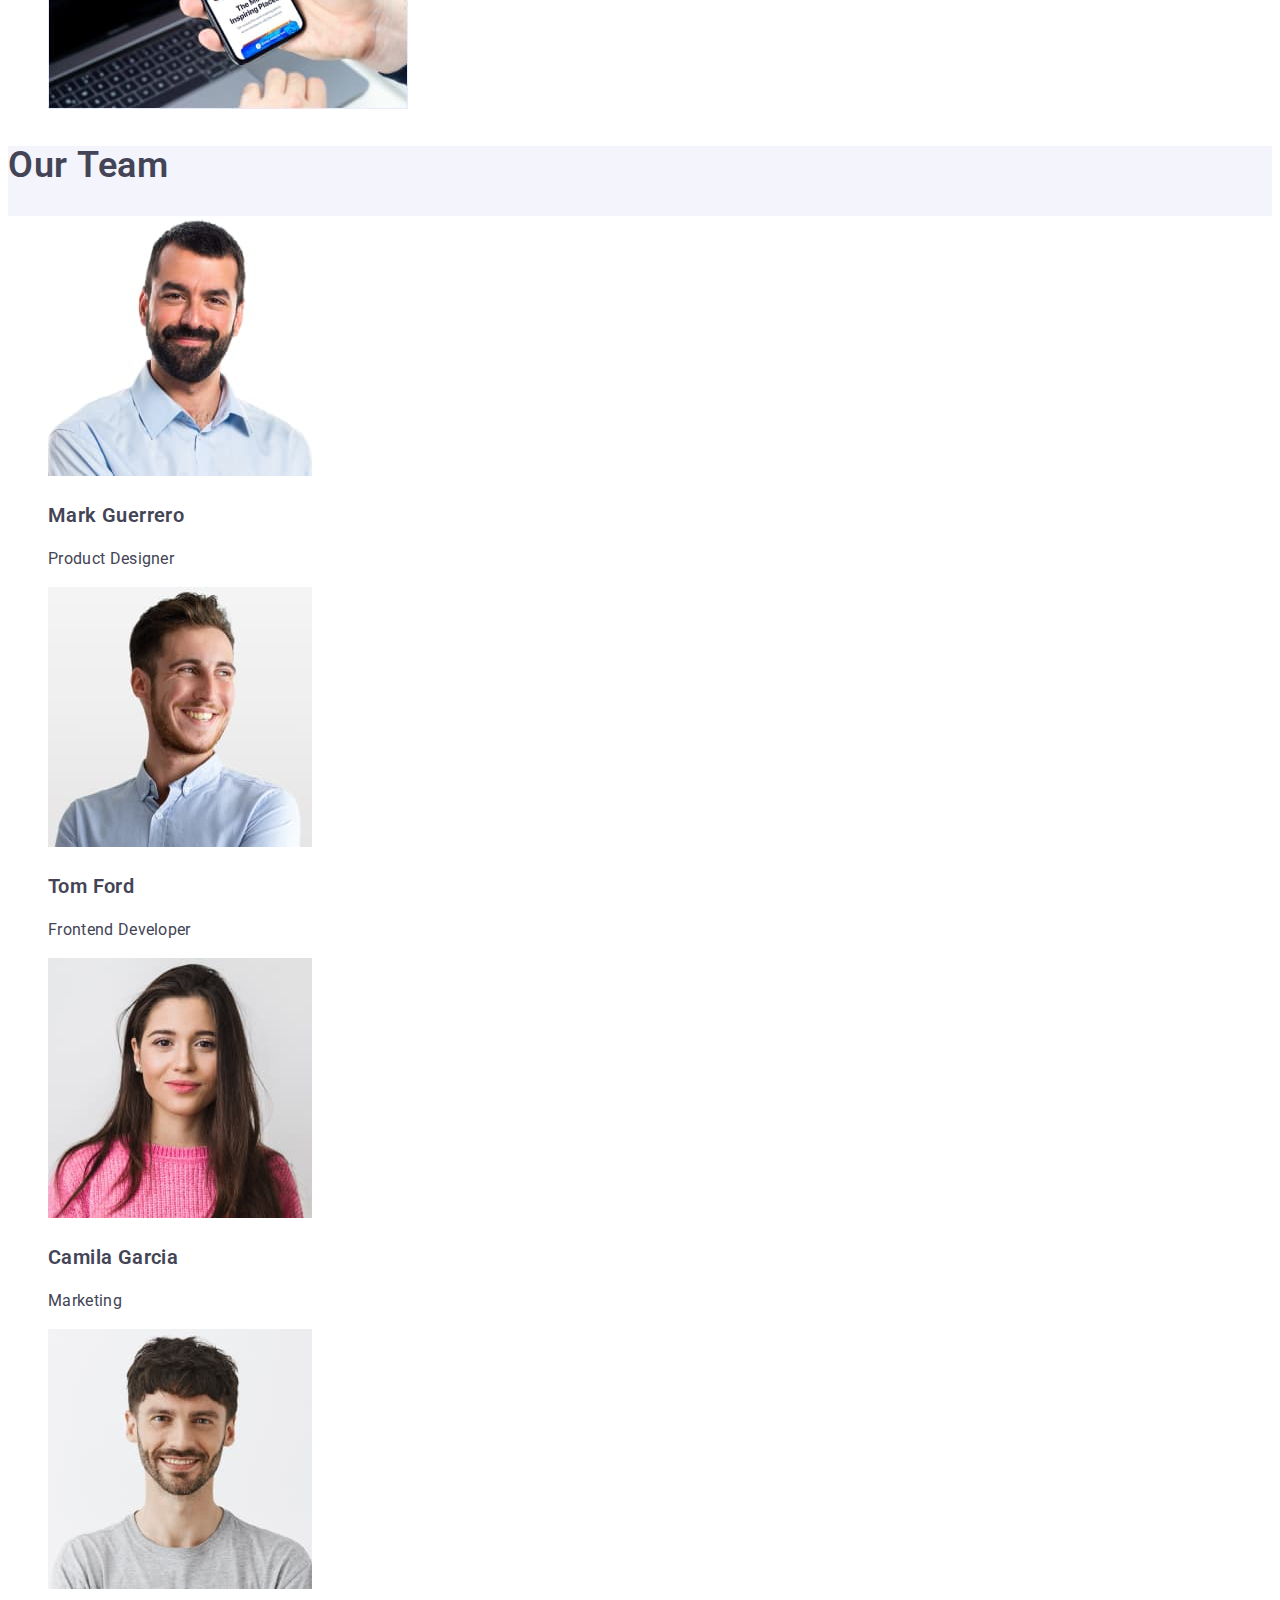
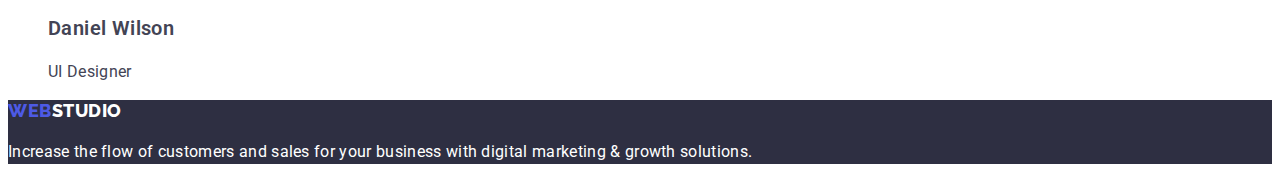
==== commit bb7cf468: "Summary" ====
--- a/index.html
+++ b/index.html
@@ -77,23 +77,23 @@
         <!--Наша команда-->
         <section class="team">
             <h2 class="second-heading">Our Team</h2>
-            <ul>
-                <li class="team-card">
+            <ul class="team-card">
+                <li>
                     <img src="./img/teamcard_1.jpg" alt="Mark Guerrero Product Designer" width="264">
                     <h3 class="third-heading">Mark Guerrero</h3>
                     <p>Product Designer</p>
                 </li>
-                <li class="team-card">
+                <li>
                     <img src="./img/teamcard_2.jpg" alt="Tom Ford Frontend Developer" width="264">
                     <h3 class="third-heading">Tom Ford</h3>
                     <p>Frontend Developer</p>
                 </li>
-                <li class="team-card">
+                <li>
                     <img src="./img/teamcard_3.jpg" alt="Camila Garcia Marketing" width="264">
                     <h3 class="third-heading">Camila Garcia</h3>
                     <p>Marketing</p>
                 </li>
-                <li class="team-card">
+                <li>
                     <img src="./img/teamcard_4.jpg" alt="Daniel Wilson UI Designer" width="264">
                     <h3 class="third-heading">Daniel Wilson</h3>
                     <p>UI Designer</p>
@@ -102,11 +102,11 @@
         </section>
     </main>
     <!--Футер-->
-    <footer>
+    <footer class="futer">
         <a class="link" href="index.html">
             <span class="logo-futer-accent">Web</span><span class="logo-futer">Studio</span>
         </a>
-        <p>Increase the flow of customers and sales for your business with digital marketing & growth solutions.</p>
+        <p class="futer-text">Increase the flow of customers and sales for your business with digital marketing & growth solutions.</p>
     </footer>
 </body>
 </html>--- a/css/styles.css
+++ b/css/styles.css
@@ -5,14 +5,14 @@
 /* білий #FFFFFF */
 /* backgraund #E5E5E5 */
 
-:root{
+:root {
     --primery-text-color: #434455;
     --title-text-color: #2E2F42;
     --accent-color: #4D5AE5;
     --primery-white-color: #FFFFFF;
 }
 
-body{
+body {
     background-color: var(--primery-white-color);
     color: var(--primery-text-color);
     font-family: 'Roboto', 'Raleway', 'Montserrat', sans-serif;
@@ -32,7 +32,7 @@
     letter-spacing: 0.03em;
 }
 
-.logo{
+.logo {
     color: var(--title-text-color);
     font-family: 'Raleway', sans-serif;
     font-weight: 800;
@@ -78,16 +78,11 @@
 }
 
 .auth-nav .link:hover, .auth-nav .link:focus {
-    color: var(--primery-text-color);
+    color: var(--accent-color);
 }
 
 .hero {
     background-color: var(--title-text-color);
-    position: absolute;
-    width: 1440px;
-    height: 603px;
-    left: 0px;
-    top: 72px;
 }
 
 /* Button */
@@ -123,7 +118,6 @@
 
 /* text body */
 
-
 .heading {
     font-weight: 600;
     font-size: 56px;
@@ -147,33 +141,23 @@
 
 .team {
     background-color: #F4F4FD;
-    position: absolute;
-    width: 1440px;
-    height: 732px;
-    left: 0px;
-    top: 1551px;
 }
 
 .team-card {
-    laptop-presenting-something.jpg);
-mix-blend-mode: normal;
-flex: none;
-order: 0;
-flex-grow: 0;
+background-color: var(--primery-white-color);
     
 }
 
 /* futer */
 
 .logo-futer {
-    color: var(--title-text-color);
+    color: var(--primery-white-color);
     font-family: 'Raleway', sans-serif;
     font-weight: 800;
     font-size: 18px;    
     line-height: 1.17;
     text-transform: uppercase;
     letter-spacing: 0.03em;
-    
 }
 .logo-futer-accent {
     color: var(--accent-color);
@@ -184,4 +168,11 @@
     text-transform: uppercase;
     letter-spacing: 0.03em;
 }
-    
+
+.futer {
+    background-color: var(--title-text-color);
+}
+
+.futer-text {
+    color: var(--primery-white-color);
+}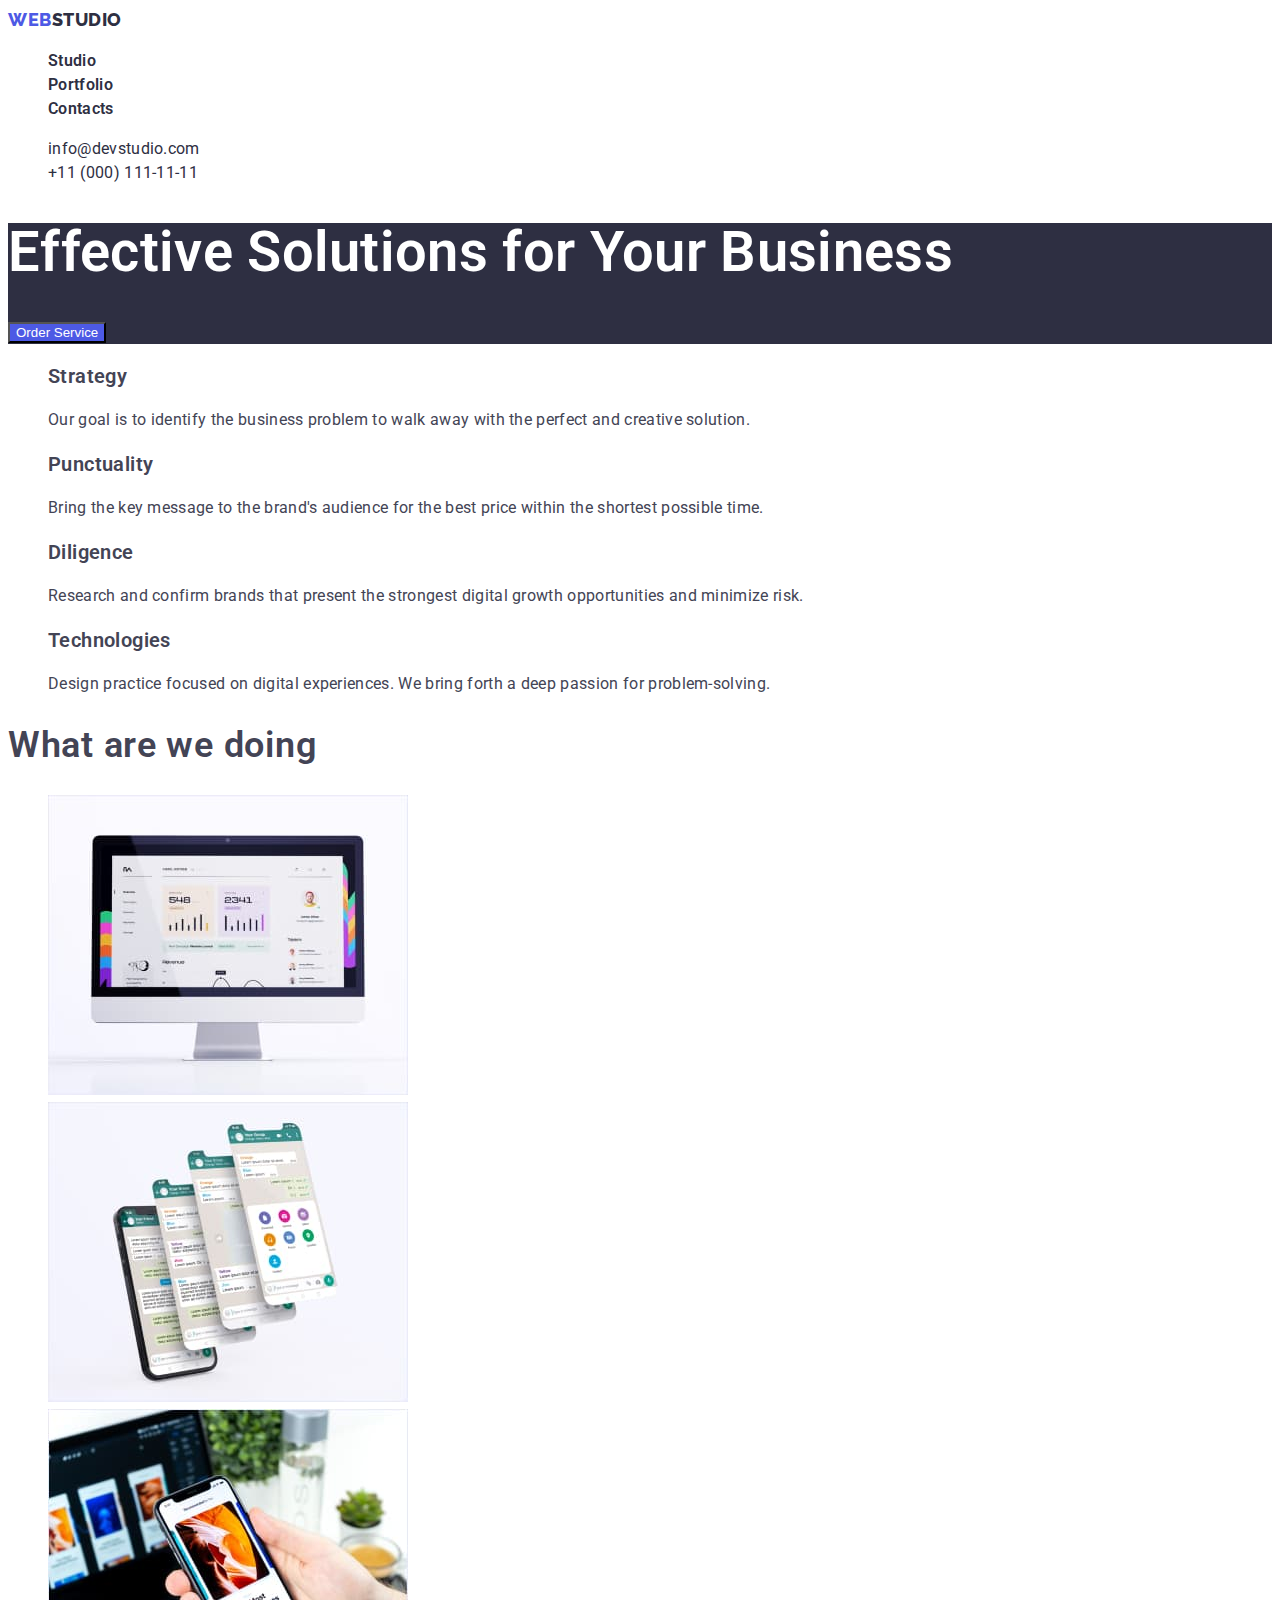
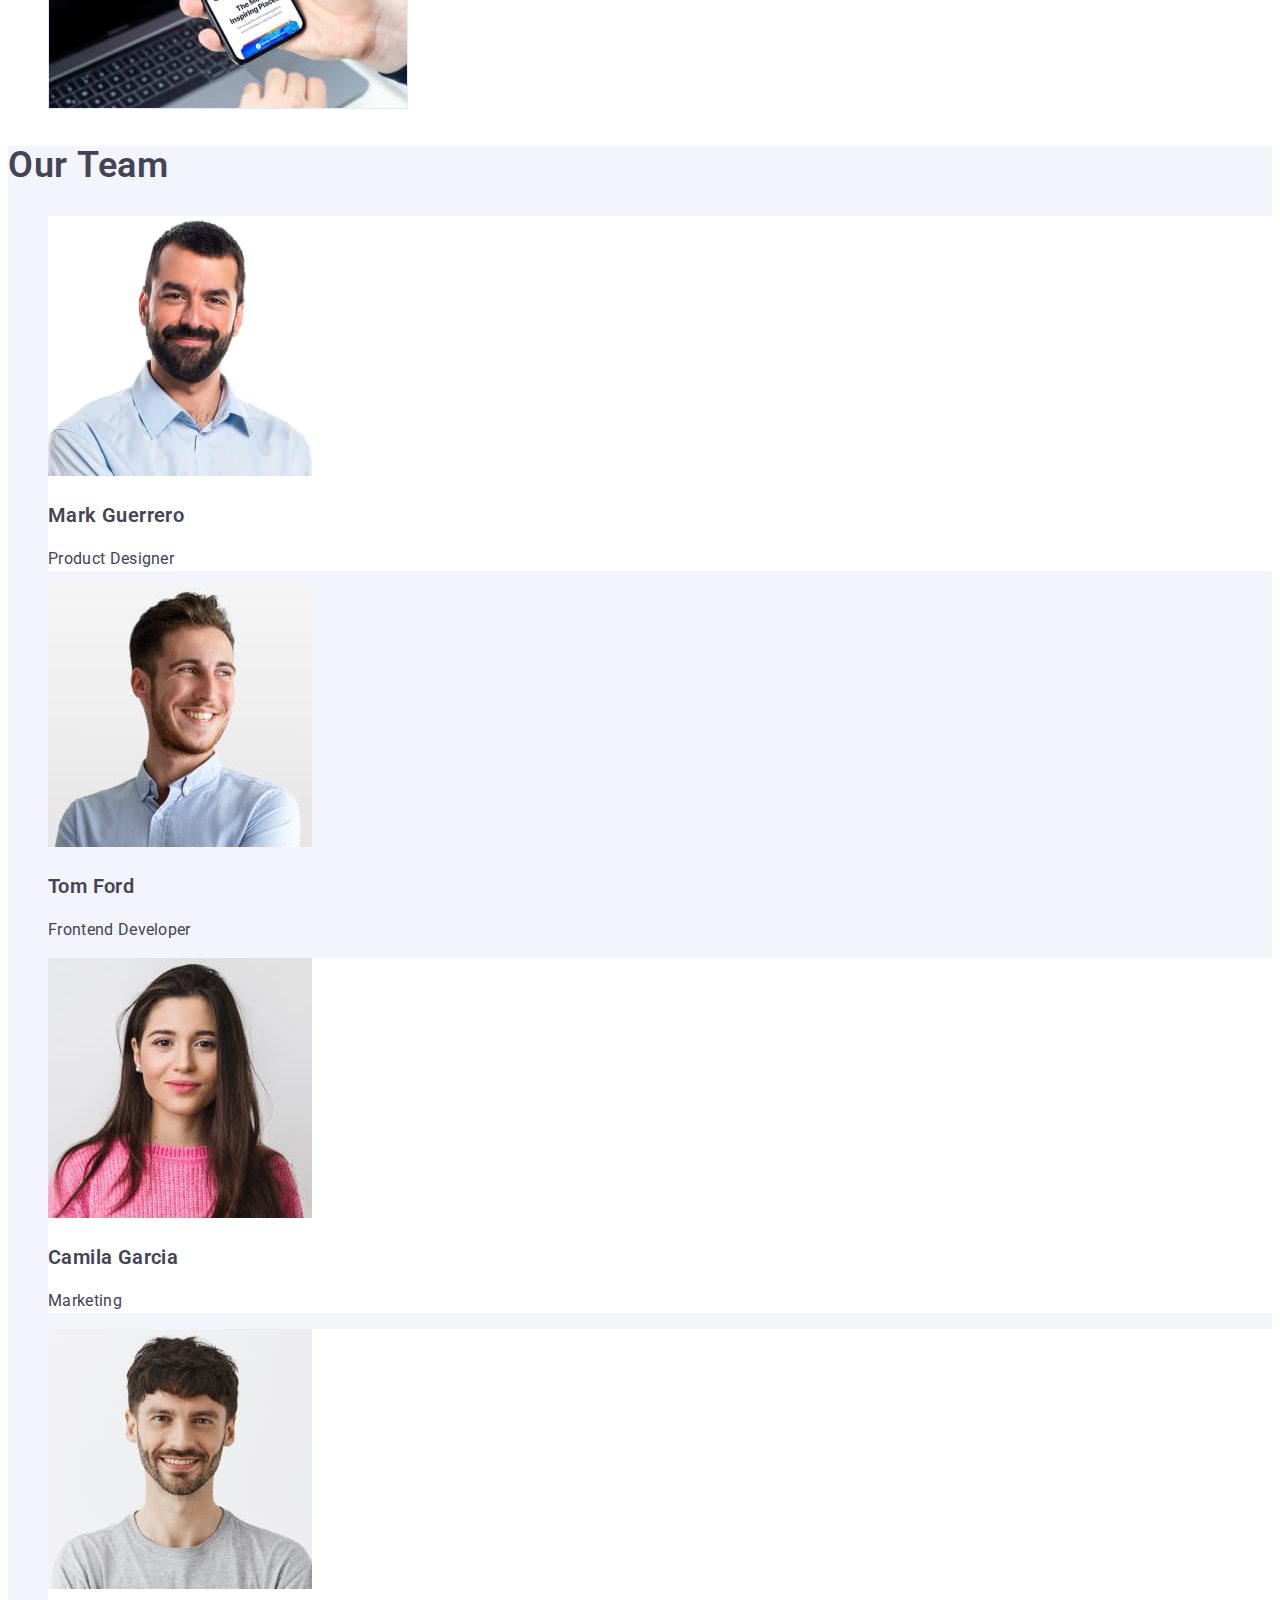
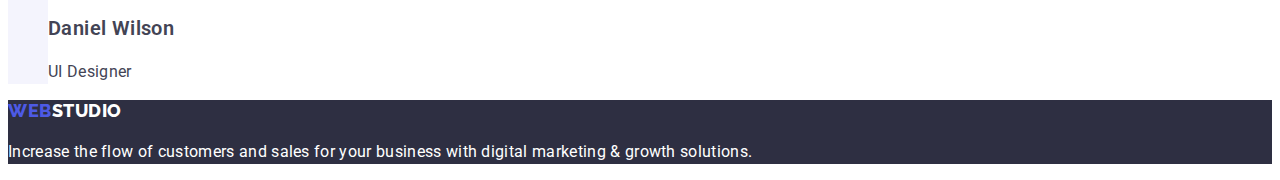
==== commit 33e5a466: "update index.html" ====
--- a/index.html
+++ b/index.html
@@ -77,8 +77,8 @@
         <!--Наша команда-->
         <section class="team">
             <h2 class="second-heading">Our Team</h2>
-            <ul class="team-card">
-                <li>
+            <ul>
+                <li class="team-card">
                     <img src="./img/teamcard_1.jpg" alt="Mark Guerrero Product Designer" width="264">
                     <h3 class="third-heading">Mark Guerrero</h3>
                     <p>Product Designer</p>
@@ -88,12 +88,12 @@
                     <h3 class="third-heading">Tom Ford</h3>
                     <p>Frontend Developer</p>
                 </li>
-                <li>
+                <li class="team-card">
                     <img src="./img/teamcard_3.jpg" alt="Camila Garcia Marketing" width="264">
                     <h3 class="third-heading">Camila Garcia</h3>
                     <p>Marketing</p>
                 </li>
-                <li>
+                <li class="team-card">
                     <img src="./img/teamcard_4.jpg" alt="Daniel Wilson UI Designer" width="264">
                     <h3 class="third-heading">Daniel Wilson</h3>
                     <p>UI Designer</p>
